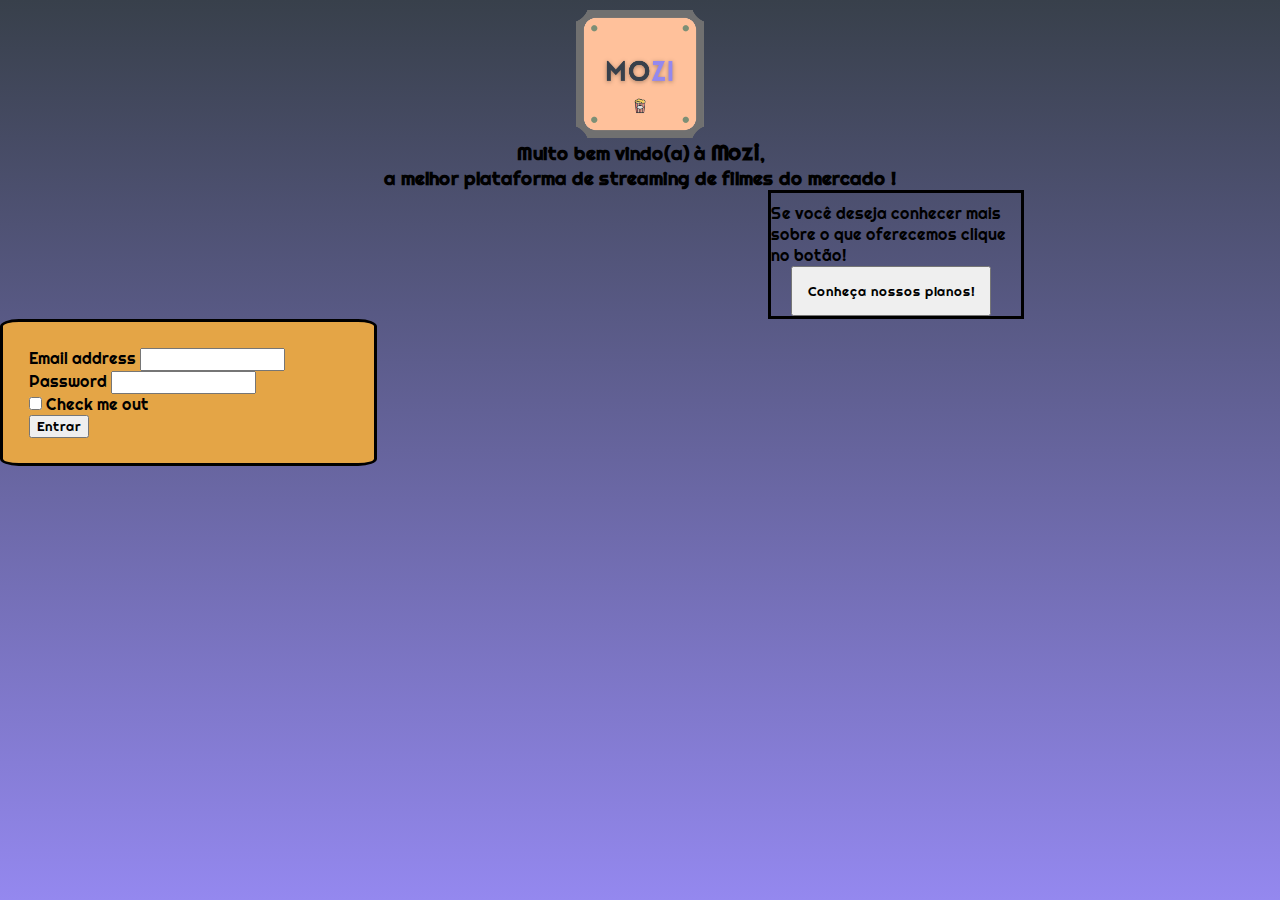
==== front/models/html/index.html @ 8ad1b38f "Adicionando texto e criando botão pra landing page" ====
<!DOCTYPE html>
<html lang="pt-br">
<head>
    <meta charset="UTF-8">
    <meta http-equiv="X-UA-Compatible" content="IE=edge">
    <meta name="viewport" content="width=device-width, initial-scale=1.0">
    <title>MOZI</title>
    <link href="https://cdn.jsdelivr.net/npm/bootstrap@5.1.3/dist/css/bootstrap.min.css" rel="stylesheet" integrity="sha384-1BmE4kWBq78iYhFldvKuhfTAU6auU8tT94WrHftjDbrCEXSU1oBoqyl2QvZ6jIW3" crossorigin="anonymous">
    <script defer src="../js/main.js"></script>
    <link rel="stylesheet" href="../css/HomeStyle.css">

</head>
<body>
    <figure>
        <img src="../imgs/logo.png" alt="Logo">
    </figure> 
    
    <section>
      
        <h3> Muito bem vindo(a) à <strong>Mozi</strong>,<br> a melhor plataforma de streaming de filmes do mercado !</h3>
        <br>
     
    </section>
    <div class="infos">
      <p id="textoInfos"> Se você deseja conhecer mais <br> sobre o que oferecemos clique no botão!</p>
      <button id="btnInfos">Conheça nossos planos!</button>
    </div>
      <main class="d-inline-flex p-2 bd-highlight d-flex justify-content-center">
      <form>
            <div class="mb-3">
              <label for="exampleInputEmail1" class="form-label">Email address</label>
              <input type="email" class="form-control" id="exampleInputEmail1" aria-describedby="emailHelp">
              <br>
            </div>
            <div class="mb-3">
              <label for="exampleInputPassword1" class="form-label">Password</label>
              <input type="password" class="form-control" id="exampleInputPassword1">
            </div>
            <div class="mb-3 form-check">
              <input type="checkbox" class="form-check-input" id="exampleCheck1">
              <label class="form-check-label" for="exampleCheck1">Check me out</label>
            </div>
            <div class="d-inline-flex p-2 bd-highlight d-flex justify-content-center" style="width: 100%;">
                <button type="submit" class="btn btn-primary">Entrar</button>
            </div>
          </form>
          
          
            
    </main>
    
</body>
</html>
---- front/models/css/HomeStyle.css ----
@import url("https://fonts.googleapis.com/css2?family=Righteous&display=swap");

*{  
    margin: 0px;
    font-family: "Righteous", cursive;
    
}

body {
    background: -webkit-gradient(linear, left top, left bottom, from(#38404b), to(#9488ef)) fixed;
}

figure{
    display: flex;
    justify-content: center;
    height: fit-content;
}

img{
        max-width: 10%;
        max-height: 10%;
        width: auto;
        height: auto;
        padding-top: 10px;
}
section{
    text-align: center;
    width: 100%;
    display: inline-flex;
    justify-content: center;
}
h3{
    display: inline;
    
}
strong{
    font-size: larger;
}

main{
  width: 100%;
}

form{
    
    background-color: rgb(228, 165, 70) ;
    width:25%;
    border: solid;
    border-radius: 5%;
    padding: 2%;
    
}
.infos{
    position: relative;
    border: solid;
    left: 60% ;
    width: 250px;
 
}
#textoInfos{
    padding-top: 10px;
    
    display: block;
}
#btnInfos{
    height: 50px;
    width: 200px;
    margin-left: 8%;
    
}
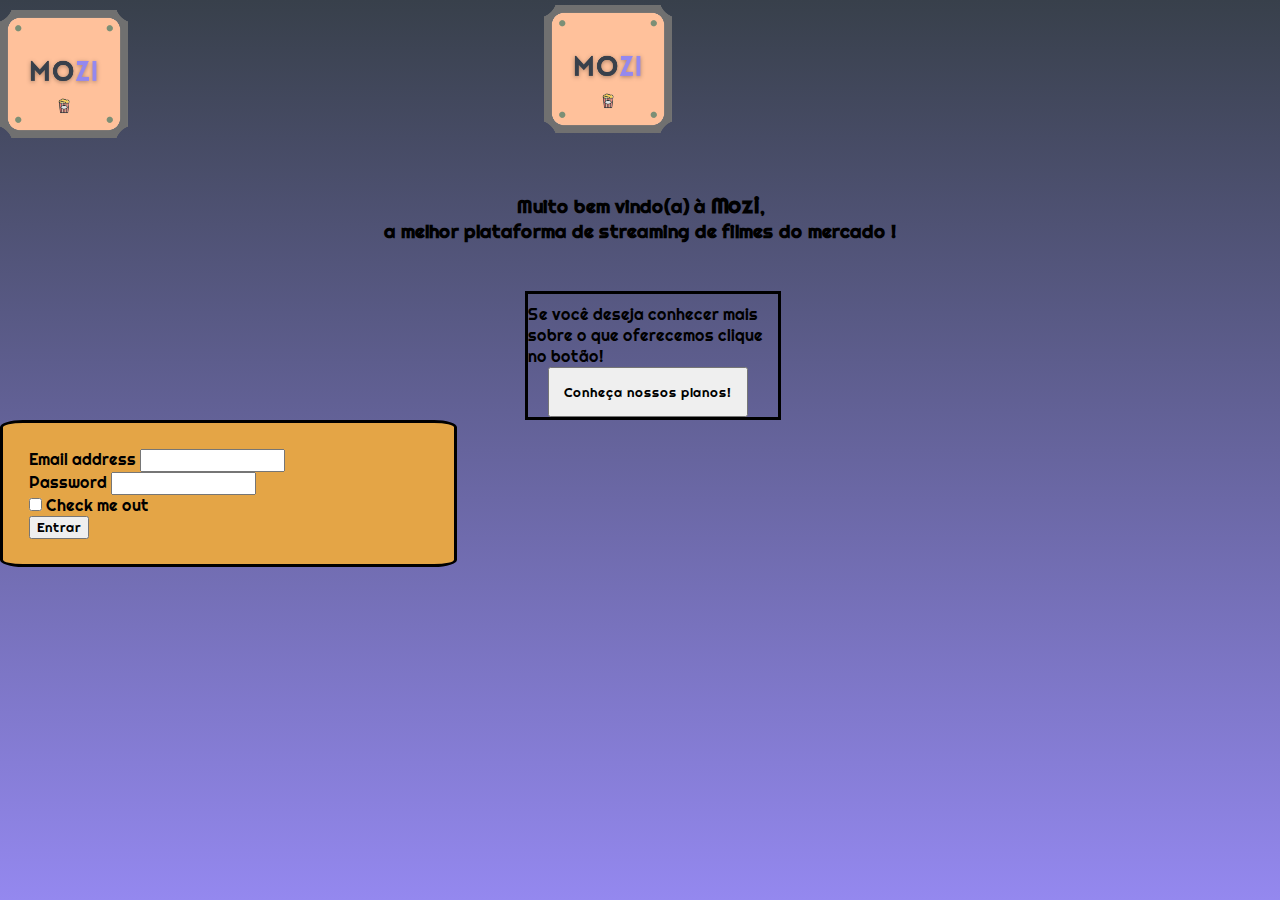
==== commit d32bede3: "Tornando o layout mais responsivo" ====
--- a/front/models/html/index.html
+++ b/front/models/html/index.html
@@ -6,11 +6,13 @@
     <meta name="viewport" content="width=device-width, initial-scale=1.0">
     <title>MOZI</title>
     <link href="https://cdn.jsdelivr.net/npm/bootstrap@5.1.3/dist/css/bootstrap.min.css" rel="stylesheet" integrity="sha384-1BmE4kWBq78iYhFldvKuhfTAU6auU8tT94WrHftjDbrCEXSU1oBoqyl2QvZ6jIW3" crossorigin="anonymous">
-    <script defer src="../js/main.js"></script>
+    <script  src="https://code.jquery.com/jquery-3.6.0.min.js"></script>
+    <script  src="../js/main.js" defer></script>
     <link rel="stylesheet" href="../css/HomeStyle.css">
 
 </head>
 <body>
+  <img src="../imgs/logo.png" alt="">
     <figure>
         <img src="../imgs/logo.png" alt="Logo">
     </figure> 
@@ -41,7 +43,8 @@
               <label class="form-check-label" for="exampleCheck1">Check me out</label>
             </div>
             <div class="d-inline-flex p-2 bd-highlight d-flex justify-content-center" style="width: 100%;">
-                <button type="submit" class="btn btn-primary">Entrar</button>
+                <button  type="submit" class="btn btn-primary" id="btnEntrar">  Entrar</button>
+                
             </div>
           </form>
           
@@ -50,4 +53,4 @@
     </main>
     
 </body>
-</html>+</html> --- a/front/models/css/HomeStyle.css
+++ b/front/models/css/HomeStyle.css
@@ -14,6 +14,12 @@
     display: flex;
     justify-content: center;
     height: fit-content;
+    width: 39%;
+    margin: -90px;
+    margin-left: 28%;
+    position: absolute;
+    margin-bottom: 8px;
+    top: 85px;
 }
 
 img{
@@ -22,6 +28,9 @@
         width: auto;
         height: auto;
         padding-top: 10px;
+}
+figure img{
+    max-width: 8rem;
 }
 section{
     text-align: center;
@@ -53,7 +62,7 @@
 .infos{
     position: relative;
     border: solid;
-    left: 60% ;
+    left: 41% ;
     width: 250px;
  
 }
@@ -67,4 +76,32 @@
     width: 200px;
     margin-left: 8%;
     
+}
+h3{
+    margin-top: -1rem;
+}
+@media (max-width: 1290px) {
+   h3{
+       margin: 3rem;
+}
+form{
+    width: 25rem;
+}
+@media(max-width:680px){
+    h3{
+        margin-top: 8rem;
+        
+    }
+    form{
+        width: 22rem;
+    }
+    .infos{
+        margin-left: -4px;
+    }
+}
+@media(max-width:460px){
+    .infos{
+        margin-left: -5rem;
+    }
+}
 }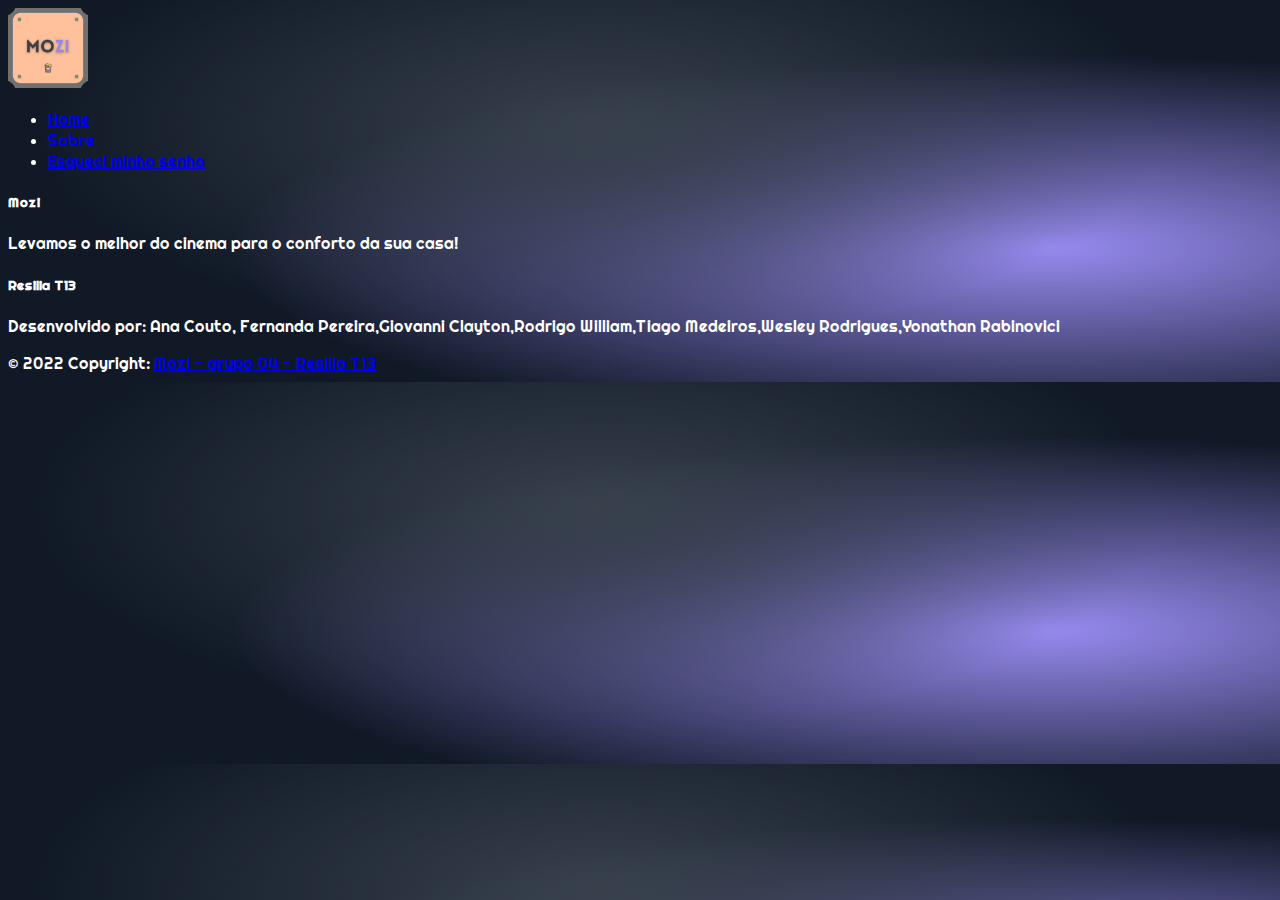
==== commit 666fe90c: "Linkando JS e JQuery" ====
--- a/front/models/html/index.html
+++ b/front/models/html/index.html
@@ -1,56 +1,78 @@
 <!DOCTYPE html>
-<html lang="pt-br">
+<html lang="en">
+
 <head>
     <meta charset="UTF-8">
     <meta http-equiv="X-UA-Compatible" content="IE=edge">
     <meta name="viewport" content="width=device-width, initial-scale=1.0">
-    <title>MOZI</title>
-    <link href="https://cdn.jsdelivr.net/npm/bootstrap@5.1.3/dist/css/bootstrap.min.css" rel="stylesheet" integrity="sha384-1BmE4kWBq78iYhFldvKuhfTAU6auU8tT94WrHftjDbrCEXSU1oBoqyl2QvZ6jIW3" crossorigin="anonymous">
-    <script  src="https://code.jquery.com/jquery-3.6.0.min.js"></script>
-    <script  src="../js/main.js" defer></script>
-    <link rel="stylesheet" href="../css/HomeStyle.css">
+    <link href="https://cdn.jsdelivr.net/npm/bootstrap@5.1.3/dist/css/bootstrap.min.css" rel="stylesheet"
+        integrity="sha384-1BmE4kWBq78iYhFldvKuhfTAU6auU8tT94WrHftjDbrCEXSU1oBoqyl2QvZ6jIW3" crossorigin="anonymous">
+    <link rel="shortcut icon" type="image/x-icon" href="../imgs/logo.png" />
+    <link rel="stylesheet" href="../css/style.css">
+    <script src="https://code.jquery.com/jquery-3.6.0.min.js"></script>
+    <script src="../../controllers/js/main.js" defer></script>
+    <title>Home - Mozi</title>
+</head>
 
-</head>
+
 <body>
-  <img src="../imgs/logo.png" alt="">
-    <figure>
-        <img src="../imgs/logo.png" alt="Logo">
-    </figure> 
-    
-    <section>
-      
-        <h3> Muito bem vindo(a) à <strong>Mozi</strong>,<br> a melhor plataforma de streaming de filmes do mercado !</h3>
-        <br>
-     
-    </section>
-    <div class="infos">
-      <p id="textoInfos"> Se você deseja conhecer mais <br> sobre o que oferecemos clique no botão!</p>
-      <button id="btnInfos">Conheça nossos planos!</button>
-    </div>
-      <main class="d-inline-flex p-2 bd-highlight d-flex justify-content-center">
-      <form>
-            <div class="mb-3">
-              <label for="exampleInputEmail1" class="form-label">Email address</label>
-              <input type="email" class="form-control" id="exampleInputEmail1" aria-describedby="emailHelp">
-              <br>
+    <nav class="navbar navbar-expand-sm bg-dark navbar-dark">
+        <a class="navbar-brand" href="./index.html">
+            <img src="../imgs/logo.png" alt="Logo" style="width:80px;">
+        </a>
+        <ul class="navbar-nav">
+            <li class="nav-item active">
+                <a class="nav-link" href="./index.html">Home</a>
+            </li>
+            <li class="nav-item">
+                <a class="nav-link" href="./sobre.html">Sobre</a>
+            </li>
+            <li class="nav-item">
+                <a class="nav-link" href="./recuperacao_Senha.html">Esqueci minha senha</a>
+            </li>
+
+        </ul>
+    </nav>
+
+
+    <footer class="bg-dark text-center text-lg-start">
+        <!-- Grid container -->
+        <div class="container p-4">
+            <!--Grid row-->
+            <div class="row">
+                <!--Grid column-->
+                <div class="col-lg-6 col-md-12 mb-4 mb-md-0">
+                    <h5 class="text-uppercase">Mozi</h5>
+
+                    <p>
+                        Levamos o melhor do cinema para o conforto da sua casa!
+                    </p>
+                    </p>
+                </div>
+                <!--Grid column-->
+
+                <!--Grid column-->
+                <div class="col-lg-6 col-md-12 mb-4 mb-md-0">
+                    <h5 class="text-uppercase">Resilia T13</h5>
+
+                    <p>
+                        Desenvolvido por: Ana Couto, Fernanda Pereira,Giovanni Clayton,Rodrigo William,Tiago
+                        Medeiros,Wesley Rodrigues,Yonathan Rabinovici
+                    </p>
+                </div>
+                <!--Grid column-->
             </div>
-            <div class="mb-3">
-              <label for="exampleInputPassword1" class="form-label">Password</label>
-              <input type="password" class="form-control" id="exampleInputPassword1">
-            </div>
-            <div class="mb-3 form-check">
-              <input type="checkbox" class="form-check-input" id="exampleCheck1">
-              <label class="form-check-label" for="exampleCheck1">Check me out</label>
-            </div>
-            <div class="d-inline-flex p-2 bd-highlight d-flex justify-content-center" style="width: 100%;">
-                <button  type="submit" class="btn btn-primary" id="btnEntrar">  Entrar</button>
-                
-            </div>
-          </form>
-          
-          
-            
-    </main>
-    
+            <!--Grid row-->
+        </div>
+        <!-- Grid container -->
+
+        <!-- Copyright -->
+        <div class="text-center p-3">
+            © 2022 Copyright:
+            <a class="text" href="https://github.com/Gclayton0207/Projeto_mozi">Mozi - grupo 04 - Resilia T13</a>
+        </div>
+        <!-- Copyright -->
+    </footer>
 </body>
-</html> +
+</html>--- a/front/models/css/style.css
+++ b/front/models/css/style.css
@@ -0,0 +1,272 @@
+@import url("https://fonts.googleapis.com/css2?family=Righteous&display=swap");
+body {
+  background-color: #111927;
+  background-image: radial-gradient(
+      at 47% 33%,
+      hsl(214.74, 15%, 26%) 0,
+      transparent 59%
+    ),
+    radial-gradient(at 82% 65%, hsl(246.99, 76%, 74%) 0, transparent 55%);
+  font-family: "Righteous", cursive;
+  color: white;
+}
+:root {
+  --primary-color: #38404b;
+  --secondary-color: #9488ef;
+}
+.card {
+  --color-1: #9488ef;
+  --color-2: rgb(28, 0, 48);
+  --color-3: #38404b;
+  width: 450px;
+  height: 200px;
+  background: var(--color-3);
+  box-shadow: -10px -10px var(--color-1), 15px 10px var(--color-2);
+  transition: box-shadow 0.25s ease-in-out, transform 0.25s ease-in-out;
+  margin: 1% auto;
+}
+
+.card:hover {
+  box-shadow: -10.275px -10.275px var(--color-1), 15.4px 10.275px var(--color-2);
+  transform: scale(1.025);
+}
+
+.texto-card {
+  display: float;
+  flex-wrap: wrap;
+  justify-content: center;
+  align-items: center;
+  margin: 0 auto;
+  padding: 1em;
+}
+#cartaz {
+  display: flex;
+  flex-wrap: wrap;
+  justify-content: space-around;
+  align-items: center;
+  margin: 5%, 5%;
+}
+main {
+  display: flex;
+  flex-wrap: wrap;
+  justify-content: center;
+}
+
+.movie {
+  width: 300px;
+  margin: 1rem;
+  border-radius: 3px;
+  box-shadow: 0.2px 4px 5px rgba(0, 0, 0, 0.1);
+  background-color: var(--primary-color);
+  position: relative;
+  overflow: hidden;
+}
+.movie img {
+  width: 100%;
+}
+
+.movie-info {
+  display: flex;
+  align-items: center;
+  justify-content: space-between;
+  padding: 0.5rem 1rem 1rem;
+  letter-spacing: 0.5px;
+}
+.movie-info h3 {
+  margin-top: 0;
+}
+.movie-info span {
+  background-color: var(--secondary-color);
+  padding: 0.25rem 0.5rem;
+  border-radius: 3px;
+  font-weight: bold;
+}
+.movie-info span.green {
+  color: lightgreen;
+}
+.movie-info span.orange {
+  color: rgb(235, 171, 75);
+}
+.movie-info span.red {
+  color: red;
+}
+
+.overview {
+  position: absolute;
+  left: 0;
+  right: 0;
+  bottom: 0;
+  color: black;
+  background-color: #fff;
+  padding: 1rem;
+  max-height: 100%;
+  transform: translateY(101%);
+  transition: transform 0.3s ease-in;
+}
+.movie:hover .overview {
+  transform: translateY(0);
+}
+.cards {
+  list-style: none;
+  padding: 20px;
+  color: white;
+  text-align: center;
+  border-radius: 20px;
+  position: relative;
+  margin-top: 5%;
+  height: 500px;
+}
+.cards-texto {
+  font-size: 15px;
+}
+.cards-img {
+  height: 500px;
+  width: 400px;
+  border-radius: 20px;
+  display: block;
+}
+#tags {
+  width: 80%;
+  display: flex;
+  flex-wrap: wrap;
+  justify-content: center;
+  align-items: center;
+  margin: 15px auto;
+}
+
+.tag {
+  padding: 10px 20px;
+  background-color: #fbbe98;
+  border-radius: 50px;
+  margin: 5px;
+  display: inline-block;
+  cursor: pointer;
+}
+.tag.selecionada {
+  background-color: var(--secondary-color);
+}
+.pagination {
+  display: flex;
+  margin: 10px 30px;
+  align-items: center;
+  justify-content: center;
+}
+.page {
+  padding: 20px;
+  cursor: pointer;
+}
+.page.disable {
+  cursor: not-allowed;
+  color: grey;
+}
+.atual {
+  padding: 10px 20px;
+  border-radius: 50%;
+  border: 5px solid #fbbe98;
+  font-size: 20px;
+  font-weight: 600;
+}
+.trailers {
+  background-color: #fbbe98;
+  color: white;
+  font-size: 16px;
+  font-weight: bold;
+  border: 0;
+  border-radius: 50px;
+  padding: 10px 20px;
+  display: inline-flex;
+  margin: auto 25%;
+  position: absolute;
+}
+.overlay {
+  /* Height & width depends on how you want to reveal the overlay (see JS below) */
+  height: 100%;
+  width: 0;
+  position: fixed; /* Stay in place */
+  z-index: 1; /* Sit on top */
+  left: 0;
+  top: 0;
+  background-color: rgb(0, 0, 0); /* Black fallback color */
+  background-color: rgba(0, 0, 0, 0.9); /* Black w/opacity */
+  overflow-x: hidden; /* Disable horizontal scroll */
+  transition: 0.5s; /* 0.5 second transition effect to slide in or slide down the overlay (height or width, depending on reveal) */
+}
+
+/* Position the content inside the overlay */
+.overlay-content {
+  position: relative;
+  top: 10%; /* 25% from the top */
+  width: 100%; /* 100% width */
+  text-align: center; /* Centered text/links */
+  margin-top: 30px; /* 30px top margin to avoid conflict with the close button on smaller screens */
+}
+
+/* The navigation links inside the overlay */
+.overlay a {
+  padding: 8px;
+  text-decoration: none;
+  font-size: 36px;
+  color: #818181;
+  display: block; /* Display block instead of inline */
+  transition: 0.3s; /* Transition effects on hover (color) */
+}
+
+/* When you mouse over the navigation links, change their color */
+.overlay a:hover,
+.overlay a:focus {
+  color: #f1f1f1;
+}
+
+/* Position the close button (top right corner) */
+.overlay .closebtn {
+  position: absolute;
+  top: 20px;
+  right: 45px;
+  font-size: 60px;
+}
+.embed.hide {
+  display: none;
+}
+.embed.show {
+  display: inline-block;
+}
+.arrow {
+  position: absolute;
+}
+.arrow.left-arrow {
+  top: 50%;
+  left: 5%;
+  transform: translateY(-50%);
+}
+.arrow.right-arrow {
+  top: 50%;
+  right: 5%;
+  transform: translateY(-50%);
+}
+.dots {
+  margin-top: 30px;
+}
+.dots .dot {
+  padding: 10px 20px;
+  border-radius: 50%;
+  border: 5px solid var(--secondary-color);
+  font-size: 20px;
+  font-weight: 600;
+  margin: 10px;
+}
+
+.dots .dot.active {
+  border-color: #fbbe98;
+}
+
+/* When the height of the screen is less than 450 pixels, change the font-size of the links and position the close button again, so they don't overlap */
+@media screen and (max-height: 450px) {
+  .overlay a {
+    font-size: 20px;
+  }
+  .overlay .closebtn {
+    font-size: 40px;
+    top: 15px;
+    right: 35px;
+  }
+}
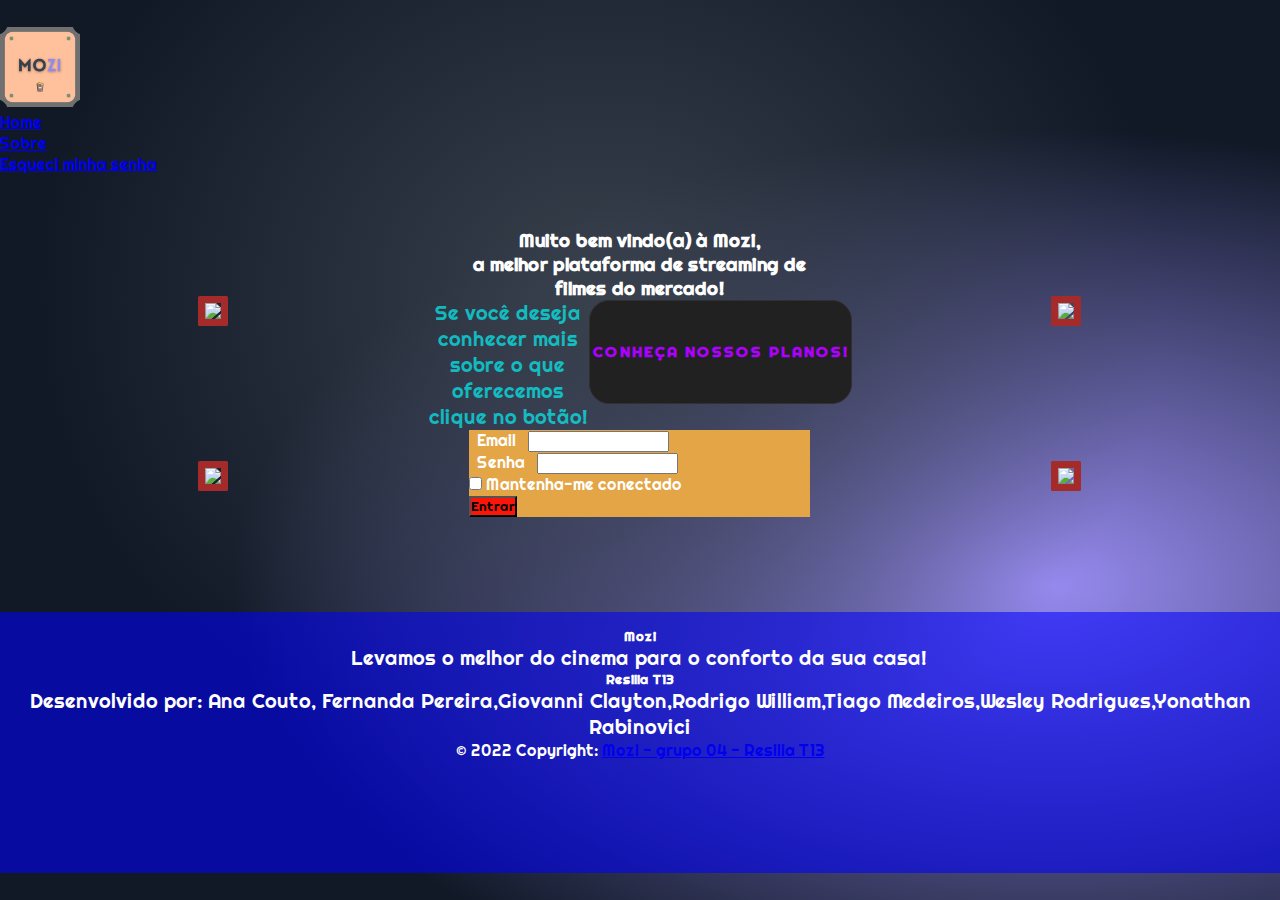
==== commit 1115303d: "Merge branch 'main' into landingPage" ====
--- a/front/models/html/index.html
+++ b/front/models/html/index.html
@@ -1,5 +1,5 @@
 <!DOCTYPE html>
-<html lang="en">
+<html lang="pt-br">
 
 <head>
     <meta charset="UTF-8">
@@ -8,14 +8,14 @@
     <link href="https://cdn.jsdelivr.net/npm/bootstrap@5.1.3/dist/css/bootstrap.min.css" rel="stylesheet"
         integrity="sha384-1BmE4kWBq78iYhFldvKuhfTAU6auU8tT94WrHftjDbrCEXSU1oBoqyl2QvZ6jIW3" crossorigin="anonymous">
     <link rel="shortcut icon" type="image/x-icon" href="../imgs/logo.png" />
-    <link rel="stylesheet" href="../css/style.css">
+    <link rel="stylesheet" href="../css/HomeStyle.css">
     <script src="https://code.jquery.com/jquery-3.6.0.min.js"></script>
     <script src="../../controllers/js/main.js" defer></script>
     <title>Home - Mozi</title>
 </head>
 
 
-<body>
+<body class="d-flex justify-content-between">
     <nav class="navbar navbar-expand-sm bg-dark navbar-dark">
         <a class="navbar-brand" href="./index.html">
             <img src="../imgs/logo.png" alt="Logo" style="width:80px;">
@@ -34,10 +34,60 @@
         </ul>
     </nav>
 
+    <div id="paginaSemFooter">
+        <div id="col1">
 
+            <img src="../imgs/casaBlanca.jpg">
+            <img src="../imgs/johnWick.jpg">
+
+        </div>
+        <div id="col2">
+            <img src="../logo.png" alt="">
+            <p>
+            <h3>Muito bem vindo(a) à <strong>Mozi</strong>,<br> a melhor plataforma de streaming de filmes do mercado!
+            </h3>
+            </p>
+            <section>
+                <div id="infos">
+                    <p>Se você deseja conhecer mais sobre o que oferecemos <br> <span>clique no botão!</span> </p>
+                    <button>
+                        <span></span>
+                        <span></span>
+                        <span></span>
+                        <span></span> Conheça nossos planos!
+                    </button>
+                </div>
+                <form>
+                    <div class="mb-3">
+                        <label for="exampleInputEmail1" class="form-label">Email </label>
+                        <input type="email" class="form-control" id="exampleInputEmail1" aria-describedby="emailHelp">
+                        <br>
+                    </div>
+                    <div class="mb-3">
+                        <label for="exampleInputPassword1" class="form-label">Senha</label>
+                        <input type="password" class="form-control" id="exampleInputPassword1">
+                    </div>
+                    <div class="mb-3 form-check">
+                        <input type="checkbox" class="form-check-input" id="exampleCheck1">
+                        <label class="form-check-label" for="exampleCheck1">Mantenha-me conectado</label>
+                    </div>
+                    <div class="d-inline-flex p-2 bd-highlight d-flex justify-content-center" style="width: 100%;">
+                        <button type="submit" class="btn btn-primary" id="btnEntrar"> Entrar</button>
+
+                    </div>
+                </form>
+        </div>
+        </section>
+        <div id="col3">
+
+            <img src="../imgs/harry.jpg">
+            <img src="../imgs/fast.jpg">
+
+        </div>
+    </div>
     <footer class="bg-dark text-center text-lg-start">
         <!-- Grid container -->
-        <div class="container p-4">
+        <div class="container pt-4">
             <!--Grid row-->
             <div class="row">
                 <!--Grid column-->
@@ -67,7 +117,7 @@
         <!-- Grid container -->
 
         <!-- Copyright -->
-        <div class="text-center p-3">
+        <div class="text-center pb-3">
             © 2022 Copyright:
             <a class="text" href="https://github.com/Gclayton0207/Projeto_mozi">Mozi - grupo 04 - Resilia T13</a>
         </div>
--- a/front/models/css/HomeStyle.css
+++ b/front/models/css/HomeStyle.css
@@ -0,0 +1,517 @@
+@import url("https://fonts.googleapis.com/css2?family=Righteous&display=swap");
+*{
+    margin: 0;
+    padding: 0;
+    font-family: "Righteous", cursive;
+  
+  }
+  body,html {
+  background-color: #111927;
+  background-image: radial-gradient(
+      at 47% 33%,
+      hsl(214.74, 15%, 26%) 0,
+      transparent 59%
+    ),
+    radial-gradient(at 82% 65%, hsl(246.99, 76%, 74%) 0, transparent 55%);
+  font-family: "Righteous", cursive;
+  color: white;
+
+  width: 100%;
+  height: 100%;
+  box-sizing: border-box;
+  display: flex;
+  flex-direction: column;
+  
+  justify-content: space-around;
+  align-items: center;
+  margin-top: 0;
+}
+.navbar{
+  width: 100%;
+}
+:root {
+  --primary-color: #38404b;
+  --secondary-color: #9488ef;
+}
+.card {
+  --color-1: #9488ef;
+  --color-2: rgb(28, 0, 48);
+  --color-3: #38404b;
+  width: 450px;
+  height: 200px;
+  background: var(--color-3);
+  box-shadow: -10px -10px var(--color-1), 15px 10px var(--color-2);
+  transition: box-shadow 0.25s ease-in-out, transform 0.25s ease-in-out;
+  margin: 1% auto;
+}
+
+.card:hover {
+  box-shadow: -10.275px -10.275px var(--color-1), 15.4px 10.275px var(--color-2);
+  transform: scale(1.025);
+}
+
+.texto-card {
+  display: float;
+  flex-wrap: wrap;
+  justify-content: center;
+  align-items: center;
+  margin: 0 auto;
+  padding: 1em;
+}
+#cartaz {
+  display: flex;
+  flex-wrap: wrap;
+  justify-content: space-around;
+  align-items: center;
+  margin: 5%, 5%;
+}
+main {
+  display: flex;
+  flex-wrap: wrap;
+  justify-content: center;
+}
+
+.movie {
+  width: 300px;
+  margin: 1rem;
+  border-radius: 3px;
+  box-shadow: 0.2px 4px 5px rgba(0, 0, 0, 0.1);
+  background-color: var(--primary-color);
+  position: relative;
+  overflow: hidden;
+}
+.movie img {
+  width: 100%;
+}
+
+.movie-info {
+  display: flex;
+  align-items: center;
+  justify-content: space-between;
+  padding: 0.5rem 1rem 1rem;
+  letter-spacing: 0.5px;
+}
+.movie-info h3 {
+  margin-top: 0;
+}
+.movie-info span {
+  background-color: var(--secondary-color);
+  padding: 0.25rem 0.5rem;
+  border-radius: 3px;
+  font-weight: bold;
+}
+.movie-info span.green {
+  color: lightgreen;
+}
+.movie-info span.orange {
+  color: rgb(235, 171, 75);
+}
+.movie-info span.red {
+  color: red;
+}
+
+.overview {
+  position: absolute;
+  left: 0;
+  right: 0;
+  bottom: 0;
+  color: black;
+  background-color: #fff;
+  padding: 1rem;
+  max-height: 100%;
+  transform: translateY(101%);
+  transition: transform 0.3s ease-in;
+}
+.movie:hover .overview {
+  transform: translateY(0);
+}
+.cards {
+  list-style: none;
+  padding: 20px;
+  color: white;
+  text-align: center;
+  border-radius: 20px;
+  position: relative;
+  margin-top: 5%;
+  height: 500px;
+}
+.cards-texto {
+  font-size: 15px;
+}
+.cards-img {
+  height: 500px;
+  width: 400px;
+  border-radius: 20px;
+  display: block;
+}
+#tags {
+  width: 80%;
+  display: flex;
+  flex-wrap: wrap;
+  justify-content: center;
+  align-items: center;
+  margin: 15px auto;
+}
+
+.tag {
+  padding: 10px 20px;
+  background-color: #fbbe98;
+  border-radius: 50px;
+  margin: 5px;
+  display: inline-block;
+  cursor: pointer;
+}
+.tag.selecionada {
+  background-color: var(--secondary-color);
+}
+.pagination {
+  display: flex;
+  margin: 10px 30px;
+  align-items: center;
+  justify-content: center;
+}
+.page {
+  padding: 20px;
+  cursor: pointer;
+}
+.page.disable {
+  cursor: not-allowed;
+  color: grey;
+}
+.atual {
+  padding: 10px 20px;
+  border-radius: 50%;
+  border: 5px solid #fbbe98;
+  font-size: 20px;
+  font-weight: 600;
+}
+.trailers {
+  background-color: #fbbe98;
+  color: white;
+  font-size: 16px;
+  font-weight: bold;
+  border: 0;
+  border-radius: 50px;
+  padding: 10px 20px;
+  display: inline-flex;
+  margin: auto 25%;
+  position: absolute;
+}
+.overlay {
+  /* Height & width depends on how you want to reveal the overlay (see JS below) */
+  height: 100%;
+  width: 0;
+  position: fixed; /* Stay in place */
+  z-index: 1; /* Sit on top */
+  left: 0;
+  top: 0;
+  background-color: rgb(0, 0, 0); /* Black fallback color */
+  background-color: rgba(0, 0, 0, 0.9); /* Black w/opacity */
+  overflow-x: hidden; /* Disable horizontal scroll */
+  transition: 0.5s; /* 0.5 second transition effect to slide in or slide down the overlay (height or width, depending on reveal) */
+}
+
+/* Position the content inside the overlay */
+.overlay-content {
+  position: relative;
+  top: 10%; /* 25% from the top */
+  width: 100%; /* 100% width */
+  text-align: center; /* Centered text/links */
+  margin-top: 30px; /* 30px top margin to avoid conflict with the close button on smaller screens */
+}
+
+/* The navigation links inside the overlay */
+.overlay a {
+  padding: 8px;
+  text-decoration: none;
+  font-size: 36px;
+  color: #818181;
+  display: block; /* Display block instead of inline */
+  transition: 0.3s; /* Transition effects on hover (color) */
+}
+
+/* When you mouse over the navigation links, change their color */
+.overlay a:hover,
+.overlay a:focus {
+  color: #f1f1f1;
+}
+
+/* Position the close button (top right corner) */
+.overlay .closebtn {
+  position: absolute;
+  top: 20px;
+  right: 45px;
+  font-size: 60px;
+}
+.embed.hide {
+  display: none;
+}
+.embed.show {
+  display: inline-block;
+}
+.arrow {
+  position: absolute;
+}
+.arrow.left-arrow {
+  top: 50%;
+  left: 5%;
+  transform: translateY(-50%);
+}
+.arrow.right-arrow {
+  top: 50%;
+  right: 5%;
+  transform: translateY(-50%);
+}
+.dots {
+  margin-top: 30px;
+}
+.dots .dot {
+  padding: 10px 15px;
+  border-radius: 50%;
+  border: 5px solid var(--secondary-color);
+  font-size: 20px;
+  font-weight: 600;
+  margin: 10px 5px;
+}
+
+.dots .dot.active {
+  border-color: #fbbe98;
+}
+
+/* When the height of the screen is less than 450 pixels, change the font-size of the links and position the close button again, so they don't overlap */
+@media screen and (max-height: 450px) {
+  .overlay a {
+    font-size: 20px;
+  }
+  .overlay .closebtn {
+    font-size: 40px;
+    top: 15px;
+    right: 35px;
+  }
+}
+#col1, #col3, #col2{
+    width: 33.3%;
+    display: flex;
+    justify-content: space-around;
+    align-items:center;
+    flex-direction: column;
+    height: 100%;
+  
+}
+#col1 img, #col3 img{ 
+    max-width: 35%;
+    max-height: 100%;
+    width: auto;
+    height: auto;
+    border: 7px solid brown;
+    border-radius: 5%;
+}
+#col3 img{
+    max-width: 70%;
+    max-height: 100%;
+    width: auto;
+    height: auto;
+}
+#col2 p {
+    text-align: center;
+}
+section{
+    display: flex;
+    justify-content: space-between;
+    flex-direction: column;
+    align-items: center;
+    margin-bottom: 10%;
+}
+h3{
+    width: 90%;
+    text-align: center;
+}
+#infos{
+    display: flex;
+    flex-direction: row;
+    justify-content: space-between;
+}
+#infos button{
+    width: 30%;
+    height: 98%;
+    position: relative;
+    padding: 0;
+    outline: none;
+    border: 1px solid #303030;
+    background: #212121;
+    color: #ae00ff;
+    text-transform: uppercase;
+    letter-spacing: 2px;
+    font-size: 15px;
+    overflow: hidden;
+    transition: 0.2s;
+    border-radius: 20px;
+    cursor: pointer;
+    font-weight: bold;
+   }
+   button:hover {
+    box-shadow: 0 0 10px #ae00ff, 0 0 25px #001eff, 0 0 50px #ae00ff;
+    transition-delay: 0.6s;
+   }
+   
+   button span {
+    position: absolute;
+   }
+   
+   button span:nth-child(1) {
+    top: 0;
+    left: -100%;
+    width: 100%;
+    height: 2px;
+    background: linear-gradient(90deg, transparent, #ae00ff);
+   }
+   
+   button:hover span:nth-child(1) {
+    left: 100%;
+    transition: 0.7s;
+   }
+   
+   button span:nth-child(3) {
+    bottom: 0;
+    right: -100%;
+    width: 100%;
+    height: 2px;
+    background: linear-gradient(90deg, transparent, #001eff);
+   }
+   
+   button:hover span:nth-child(3) {
+    right: 100%;
+    transition: 0.7s;
+    transition-delay: 0.35s;
+   }
+   
+   button span:nth-child(2) {
+    top: -100%;
+    right: 0;
+    width: 2px;
+    height: 100%;
+    background: linear-gradient(180deg, transparent, #ae00ff);
+   }
+   
+   button:hover span:nth-child(2) {
+    top: 100%;
+    transition: 0.7s;
+    transition-delay: 0.17s;
+   }
+   
+   button span:nth-child(4) {
+    bottom: -100%;
+    left: 0;
+    width: 2px;
+    height: 100%;
+    background: linear-gradient(360deg, transparent, #001eff);
+   }
+   
+   button:hover span:nth-child(4) {
+    bottom: 100%;
+    transition: 0.7s;
+    transition-delay: 0.52s;
+   }
+   
+   button:active {
+    background: #ae00af;
+    background: linear-gradient(to top right, #ae00af, #001eff);
+    color: #bfbfbf;
+    box-shadow: 0 0 8px #ae00ff, 0 0 8px #001eff, 0 0 8px #ae00ff;
+    transition: 0.1s;
+   }
+   
+   button:active span:nth-child(1) 
+   span:nth-child(2) 
+   span:nth-child(2) 
+   span:nth-child(2) {
+    transition: none;
+    transition-delay: none;
+   }
+
+#infos p{
+    font-size: 20px;
+    color: rgba(0, 255, 255, 0.658);
+}
+
+form{
+    width: 80%;
+    background-color: rgb(228, 165, 70) ;
+    
+}
+.form-label{
+  margin: 0.5rem;
+}
+#btnEntrar{
+    background-color: rgba(255, 0, 0, 0.87);
+}
+#paginaSemFooter{
+    width: 100%;
+    display: flex;
+    
+}
+footer{
+    text-align: center;
+    background-color: rgba(0, 0, 255, 0.555);
+    width: 100%;
+    height: 29%;
+
+
+}
+footer p{
+    font-size: 20px;    
+    display: inline-block;
+
+}
+.pt-4 {
+    padding-top: 1rem!important;
+}
+@media(max-width:1380px){
+    #infos button{
+        width: 200%;
+        height: 80%;
+    }
+ 
+    #col1 img, #col3 img{
+        max-width: 90%;
+        max-height: 90%;
+    }
+}
+@media(max-width:840px){
+
+    #col3 img{
+        max-width: 110%;
+        max-height: 15%;
+    }
+
+
+}
+
+@media (max-width:992px){
+    footer{
+        height: 150%;
+    }
+}
+@media(max-width:500px){
+   /* body{
+       margin-top:30% ;
+   }  */
+   div #col2 {
+    width: 100%;
+}
+}
+@media(max-width:430px){
+ 
+    div #col2 {
+        width: 100%;
+    }
+    #col1 img, #col3 img{ 
+        display: none;
+        }
+}
+@media(max-width:270px){
+ 
+        div #col2 {
+            width: 100%;
+        }
+}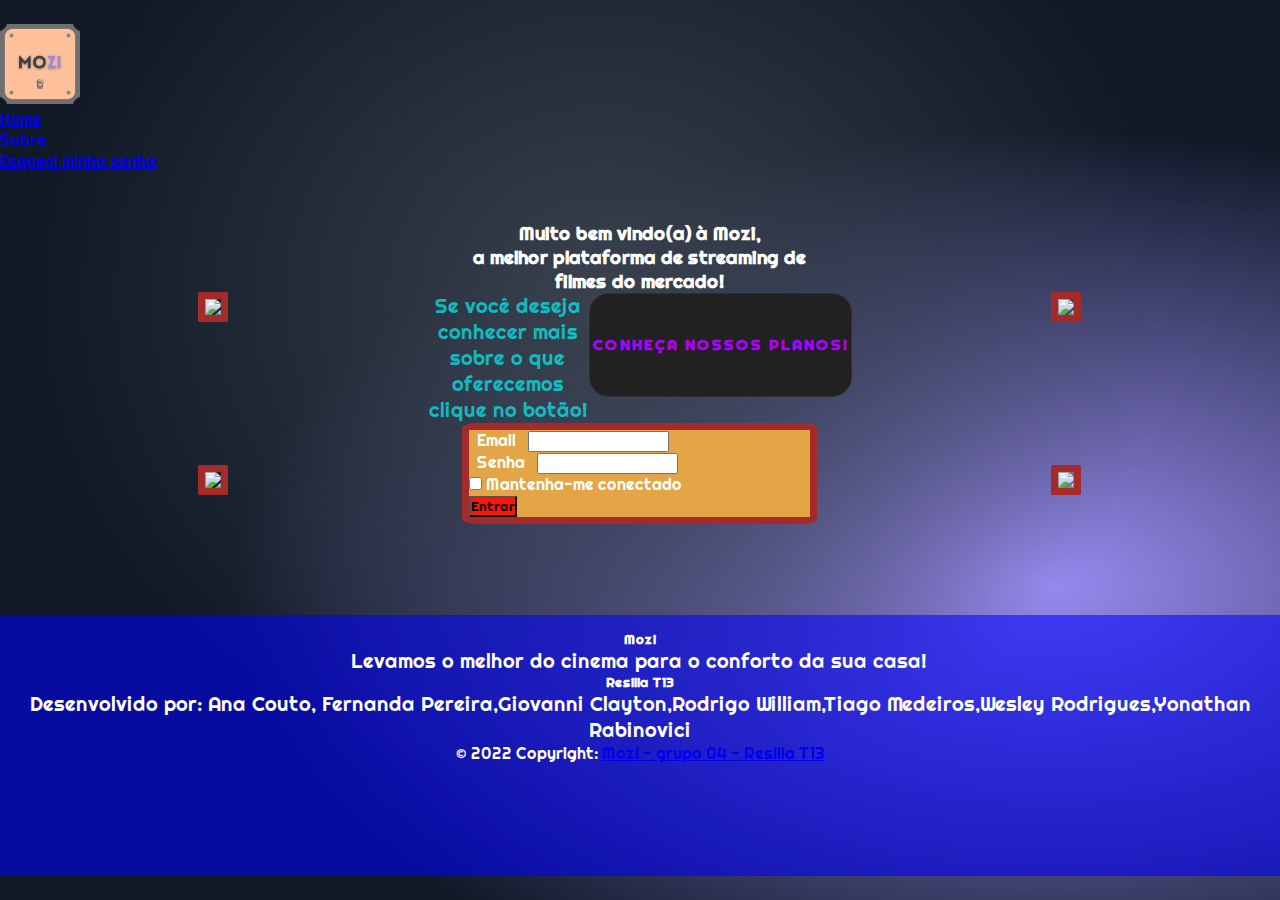
==== commit 7b59593e: "Merge branch 'main' of https://github.com/Gclayton0207/Projeto_mozi" ====
--- a/front/models/html/index.html
+++ b/front/models/html/index.html
@@ -37,15 +37,16 @@
     <div id="paginaSemFooter">
         <div id="col1">
 
-            <img src="../imgs/casaBlanca.jpg">
-            <img src="../imgs/johnWick.jpg">
+            <img src="../imgs/eovento.jpg">
+            <img src="../imgs/encanato.jpg">
 
         </div>
         <div id="col2">
             <img src="../logo.png" alt="">
             <p>
-            <h3>Muito bem vindo(a) à <strong>Mozi</strong>,<br> a melhor plataforma de streaming de filmes do mercado!
-            </h3>
+                <h3>Muito bem vindo(a) à <strong>Mozi</strong>,<br> a melhor plataforma de streaming de filmes do
+                    mercado!
+                </h3>
             </p>
             <section>
                 <div id="infos">
@@ -80,8 +81,8 @@
         </section>
         <div id="col3">
 
-            <img src="../imgs/harry.jpg">
-            <img src="../imgs/fast.jpg">
+            <img id="harry" src="../imgs/harry.jpg">
+            <img id="imgDiferente" src="../imgs/matrix.jpg">
 
         </div>
     </div>
--- a/front/models/css/HomeStyle.css
+++ b/front/models/css/HomeStyle.css
@@ -298,7 +298,7 @@
     height: 100%;
   
 }
-#col1 img, #col3 img{ 
+#col1 img, #imgDiferente{ 
     max-width: 35%;
     max-height: 100%;
     width: auto;
@@ -306,11 +306,13 @@
     border: 7px solid brown;
     border-radius: 5%;
 }
-#col3 img{
+#harry{
     max-width: 70%;
     max-height: 100%;
     width: auto;
     height: auto;
+    border: 7px solid brown;
+    border-radius: 5%;
 }
 #col2 p {
     text-align: center;
@@ -437,6 +439,8 @@
 form{
     width: 80%;
     background-color: rgb(228, 165, 70) ;
+    border: 7px solid brown;
+    border-radius: 5%;
     
 }
 .form-label{
@@ -479,7 +483,7 @@
 }
 @media(max-width:840px){
 
-    #col3 img{
+    #imagemDiferente{
         max-width: 110%;
         max-height: 15%;
     }
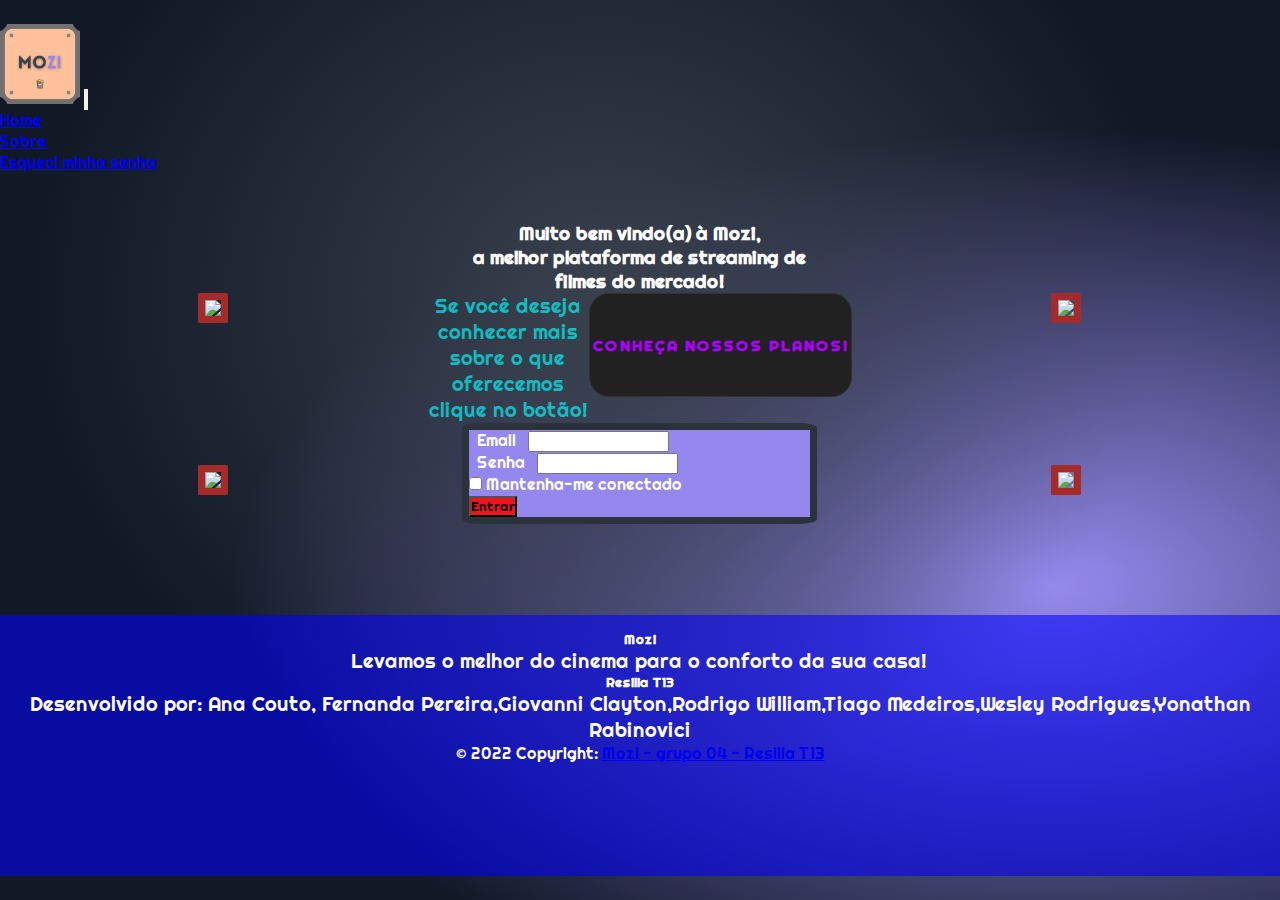
==== commit 7a7ee061: "Merge branch 'main' of https://github.com/Gclayton0207/Projeto_mozi" ====
--- a/front/models/html/index.html
+++ b/front/models/html/index.html
@@ -9,6 +9,7 @@
         integrity="sha384-1BmE4kWBq78iYhFldvKuhfTAU6auU8tT94WrHftjDbrCEXSU1oBoqyl2QvZ6jIW3" crossorigin="anonymous">
     <link rel="shortcut icon" type="image/x-icon" href="../imgs/logo.png" />
     <link rel="stylesheet" href="../css/HomeStyle.css">
+    <script defer src="https://cdn.jsdelivr.net/npm/bootstrap@5.1.3/dist/js/bootstrap.bundle.min.js"></script>
     <script src="https://code.jquery.com/jquery-3.6.0.min.js"></script>
     <script src="../../controllers/js/main.js" defer></script>
     <title>Home - Mozi</title>
@@ -17,6 +18,29 @@
 
 <body class="d-flex justify-content-between">
     <nav class="navbar navbar-expand-sm bg-dark navbar-dark">
+        <div class="container-fluid">
+          <a class="navbar-brand" href="#"> <img src="../imgs/logo.png" alt="Logo" style="width:80px;"></a>
+          <button class="navbar-toggler" type="button" data-bs-toggle="collapse" data-bs-target="#navbarSupportedContent" aria-controls="navbarSupportedContent" aria-expanded="false" aria-label="Toggle navigation">
+            <img class="navbar-toggler-icon">
+          </button>
+          <div class="collapse navbar-collapse" id="navbarSupportedContent">
+            <ul class="navbar-nav me-auto mb-2 mb-lg-0">
+              <li class="nav-item">
+                <a class="nav-link active" aria-current="page" href="./index.html">Home</a>
+              </li>
+              <li class="nav-item">
+                <a class="nav-link" href="./sobre.html">Sobre</a>
+              </li>
+              <li class="nav-item">
+                <a class="nav-link" href="./recuperacao_Senha.html">Esqueci minha senha</a>
+              </li>       
+            </ul>
+            
+          </div>
+        </div>
+      </nav>
+    <!-- <nav class="navbar navbar-expand-sm bg-dark navbar-dark">
+        
         <a class="navbar-brand" href="./index.html">
             <img src="../imgs/logo.png" alt="Logo" style="width:80px;">
         </a>
@@ -32,7 +56,7 @@
             </li>
 
         </ul>
-    </nav>
+    </nav> -->
 
     <div id="paginaSemFooter">
         <div id="col1">
--- a/front/models/css/HomeStyle.css
+++ b/front/models/css/HomeStyle.css
@@ -438,8 +438,8 @@
 
 form{
     width: 80%;
-    background-color: rgb(228, 165, 70) ;
-    border: 7px solid brown;
+    background-color: #9488ef ;
+    border: 7px solid #2b323b;
     border-radius: 5%;
     
 }
